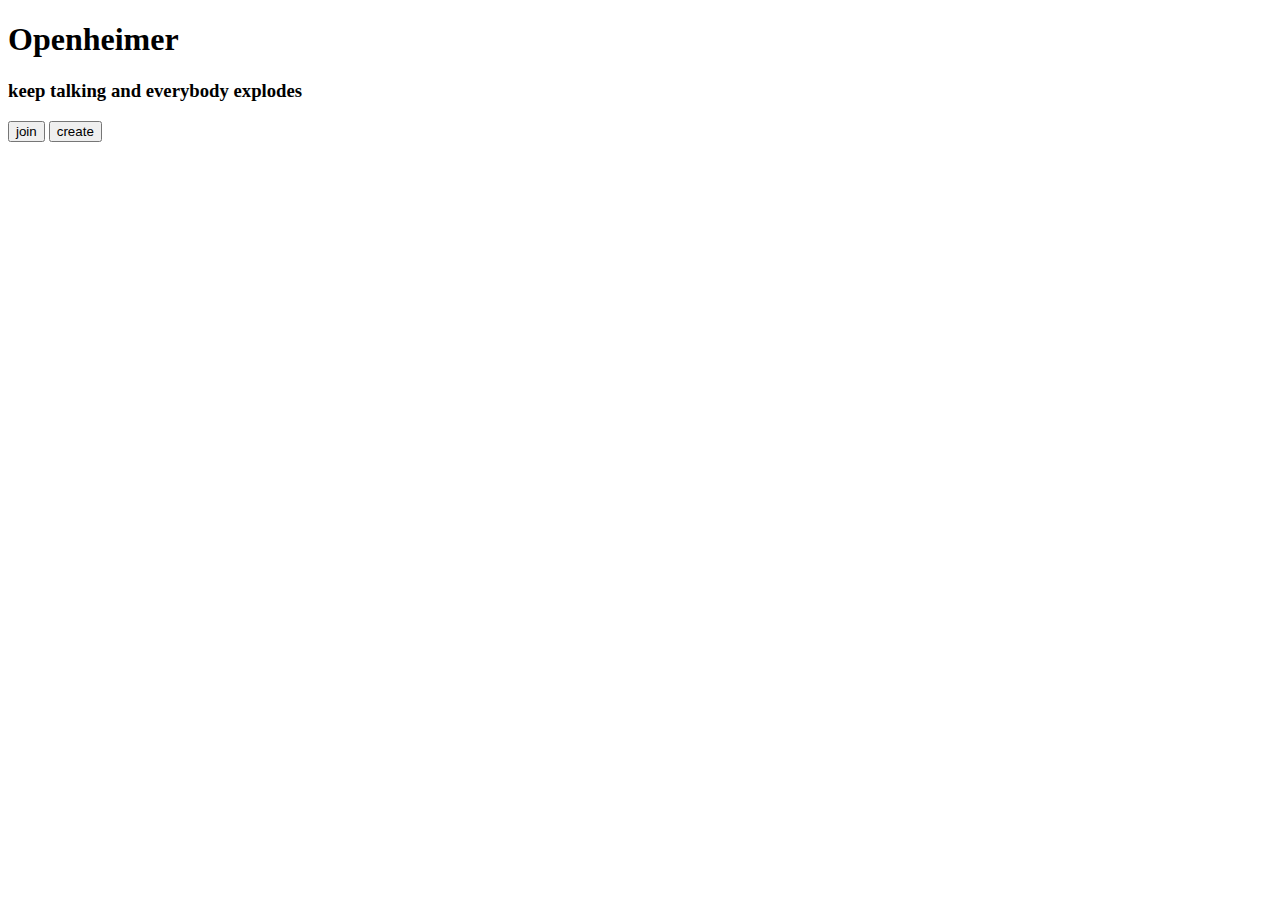
==== index.html @ cea1b11a "add index.html" ====
<!DOCTYPE html>
<html lang="en">

<head>
    <meta charset="UTF-8">
    <meta name="viewport" content="width=device-width, initial-scale=1.0">
    <script src="js/index.js"></script>
    <link rel="stylesheet" href="css/index.css">
    <title>Open-heimer</title>
</head>

<body>
    <header class="header">
        <h1>Openheimer</h1>
        <h3>keep talking and everybody explodes</h3>
    </header>

    <div>
        <button>join</button>
        <button>create</button>
    </div>

</body>

</html>
---- css/index.css ----
.header {
    display: inline;
    height: 2rem;
    border-bottom: 1px solid gray;
}
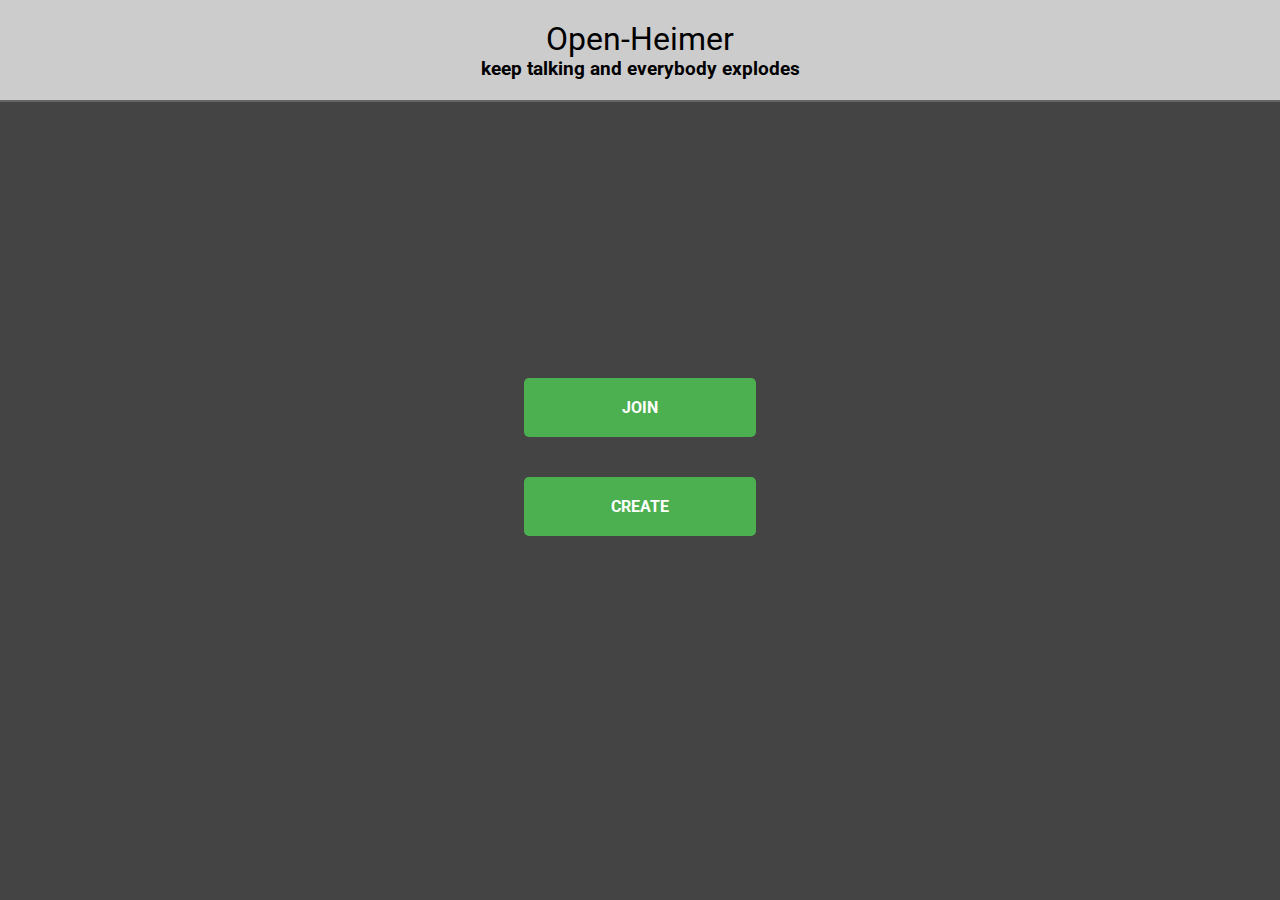
==== commit f0340254: "add css" ====
--- a/index.html
+++ b/index.html
@@ -4,22 +4,24 @@
 <head>
     <meta charset="UTF-8">
     <meta name="viewport" content="width=device-width, initial-scale=1.0">
+    <link rel="stylesheet" href="https://fonts.googleapis.com/css2?family=Roboto:wght@400;700&display=swap">
+    <link rel="stylesheet" href="css/index.css">
     <script src="js/index.js"></script>
-    <link rel="stylesheet" href="css/index.css">
     <title>Open-heimer</title>
 </head>
 
 <body>
     <header class="header">
-        <h1>Openheimer</h1>
+        <h1>Open-Heimer</h1>
         <h3>keep talking and everybody explodes</h3>
     </header>
 
-    <div>
-        <button>join</button>
-        <button>create</button>
+    <div class="body">
+        <div class="button-container">
+            <a href="join.html">JOIN</a>
+            <a>CREATE</a>
+        </div>
     </div>
-
 </body>
 
 </html>--- a/css/index.css
+++ b/css/index.css
@@ -1,5 +1,61 @@
+body {
+    background-color: #444;
+    margin: 0;
+    height: auto;
+    font-family: 'Roboto', sans-serif;
+}
+
 .header {
-    display: inline;
-    height: 2rem;
-    border-bottom: 1px solid gray;
+    background-color: #ccc;
+    border-bottom: 2px solid #666;
+    text-align: center;
+    padding: 20px;
 }
+
+.header h1, .header h3 {
+    margin: 0;
+    font-weight: 400;
+}
+
+.header h3 {
+    font-weight: 700;
+}
+
+.body {
+    height: auto;
+    padding: 20%;
+}
+
+.button-container {
+    display: flex;
+    flex-direction: column;
+}
+
+a {
+    display: block;
+    margin: 20px auto;
+    padding: 20px 20px;
+    background-color: #4CAF50;
+    color: white;
+    border: none;
+    border-radius: 5px;
+    cursor: pointer;
+    font-size: 16px;
+    transition: background-color 0.3s ease;
+    width: 25%;
+    text-align: center;
+    text-decoration: none;
+    font-weight: 700;
+}
+
+a:hover {
+    background-color: #3e8e41;
+}
+
+button:hover {
+    background-color: #45a049;
+}
+
+button:active {
+    background-color: #3e8e41;
+}
